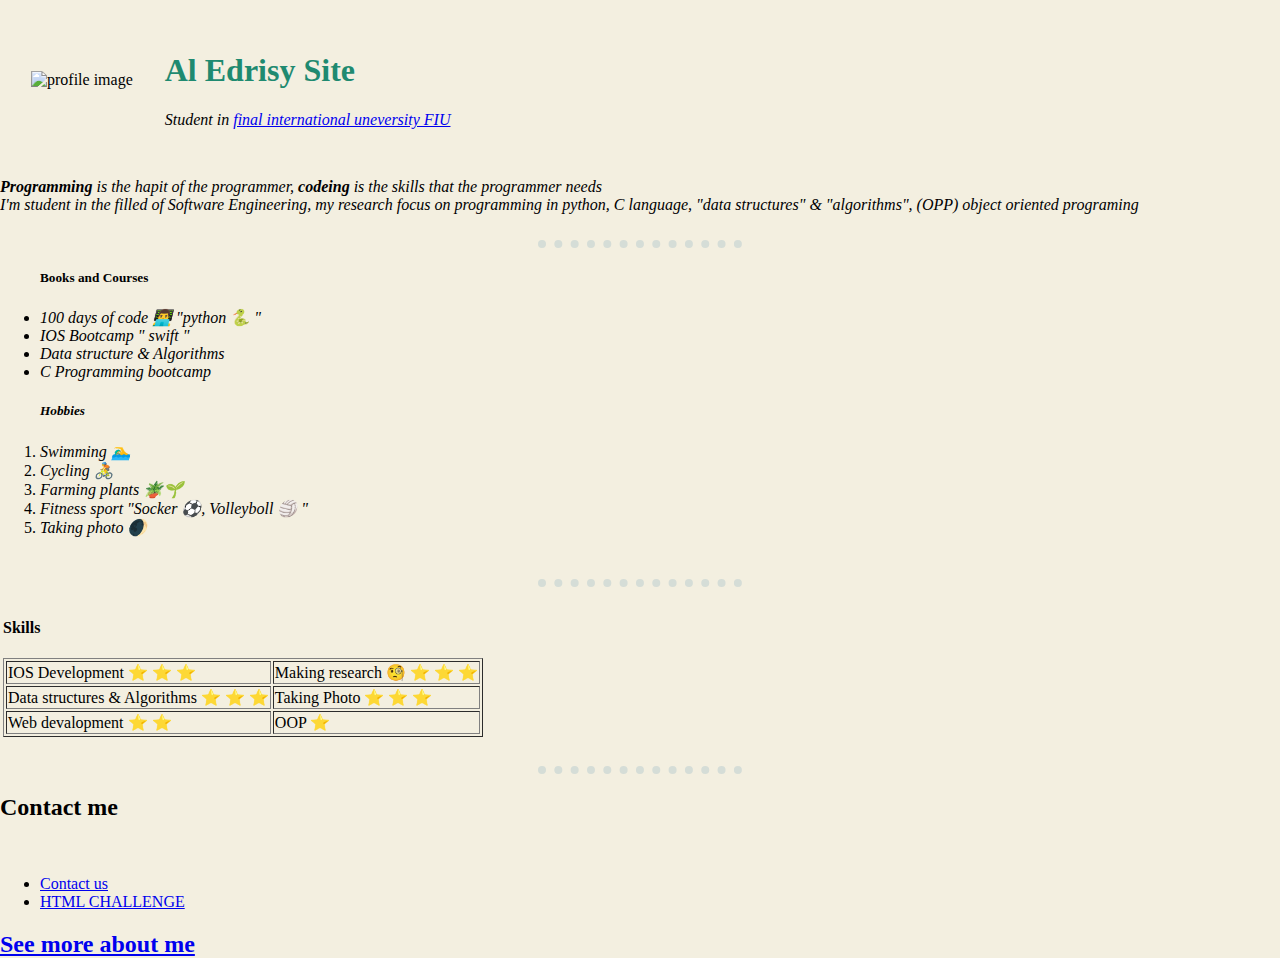
==== index.html @ d73523dc "Add files via upload" ====
<!DOCTYPE html>
<html>

<head>
  <meta charset="utf-8">
  <meta name="viewport" content="width=device-width">
  <title>Profile </title>  
  <link rel="icon" type="image/x-icon" href="images/salih_aledrsy_plane_vector_logo_color_multiple_f9001815-6f49-493f-9200-ef8db3569cd4 (1).png" width=40>
  <link href="style.css" rel="stylesheet" type="text/css" />
</head>

<body>
  <table cellspacing="30">
    <tr>
      <td><img src="images/325788767_2194392164101894_8582810887133154261.png" alt="profile image " width="150"></td>
      <td>
        <h1>Al Edrisy Site</h1>
        <em>Student in <a href="https://www.final.edu.tr">final international uneversity FIU</a> </em>
      </td>
    </tr>
  </table>


  <br>
  <em><strong>Programming</strong> is the hapit of the programmer, <strong>codeing </strong>is the skills that the
    programmer needs</em>
  <br>
  <em>I'm student in the filled of Software Engineering, my research focus on programming in python, C language, "data
    structures" & "algorithms", (OPP) object oriented programing </em>
  <br><br>
  <hr>
  <ul>
    <h5>Books and Courses</h5>
    <li><em>100 days of code 👨‍💻 "python 🐍 "</em></li>
    <li><em>IOS Bootcamp " swift "</em></li>
    <li><em>Data structure & Algorithms</em></li>
    <li><em>C Programming bootcamp</em></li>
  </ul>
  <ol>
    <h5><em>Hobbies</em></h5>
    <li><em>Swimming 🏊‍♂️ </em></li>
    <li><em>Cycling 🚴</em></li>
    <li><em>Farming plants 🪴🌱 </em></li>
    <li><em>Fitness sport "Socker ⚽️, Volleyboll 🏐 "</em></li>
    <li><em>Taking photo 🌒</em></li>
  </ol>
  <br>
  <hr>
  <table>
    <td>
      <table border="1">
        <h4>Skills</h4>
        <tr>
          <td>IOS Development ⭐️ ⭐️ ⭐ </td>
                    <td>Making research 🧐 ⭐️ ⭐️ ⭐️</td>
        </tr>
        <tr>
          <td>Data structures & Algorithms ⭐️ ⭐️ ⭐️ </td>          <td>Taking Photo ⭐️ ⭐️ ⭐️</td>
        </tr>
        <tr>
          <td>Web devalopment ⭐️ ⭐️</td>
          <td>OOP ⭐️</td>
        </tr>
      </table>
    </td>
  </table>

  <br><hr>
  <h2>Contact me</h2>
  <br>
  <ul>
    <li><a href="contact_us.html"> Contact us </a></li>
    <li><a href="plank_page.html"> HTML CHALLENGE </a></li>
  </ul>

  <h2><a href="zwara_airport.html">See more about me</a></h2>





  <script src="script.js"></script>

  <script src="https://replit.com/public/js/replit-badge.js" theme="blue" defer></script>
</body>

</html>
---- style.css ----
html, body {
  height: 100%;
  width: 100%;
  margin: 0%;
}

    body
    {
      background-color: rgb(243, 239, 224);
    }
    hr
    {
      border-width: 8px;
      border-top-style: dotted;
      border-left: none;
      border-bottom: none;
      border-right: none;
      border-color: rgb(96, 150, 180, 0.2);
      width: 16%;
    }
h1{color:rgb(31, 138, 112);}
h3{color:rgb(87, 148, 103)}


header
{
  height: 100px;
  background-color: rgb(24, 24, 35);
  
}
header div
{
  height: 26px;
  background-color: #2a2c33;
}

.left_paragraph
{
  background-color:rgb(233, 248, 249);
  width:500px;
  margin-left:150px;
  padding:13px;
}

.right_paragraph
{
  background-color:rgb(233, 248, 249);
  width:500px;
  margin-left:750px;
  border-radius:10px;
  padding:13px;
  
}
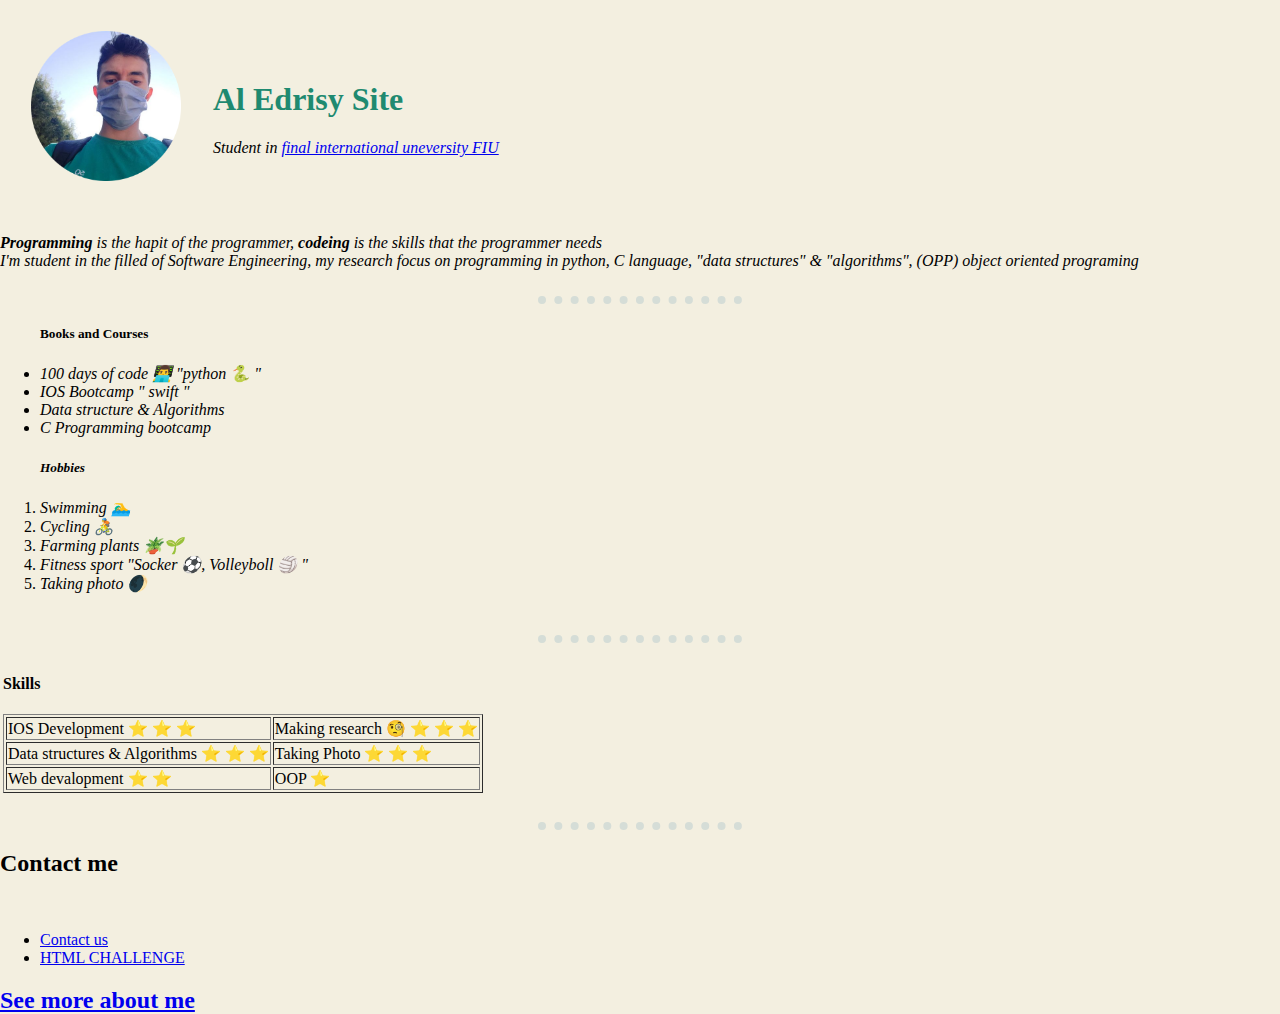
==== commit b25c6c7b: "Update index.html" ====
--- a/index.html
+++ b/index.html
@@ -5,14 +5,14 @@
   <meta charset="utf-8">
   <meta name="viewport" content="width=device-width">
   <title>Profile </title>  
-  <link rel="icon" type="image/x-icon" href="images/salih_aledrsy_plane_vector_logo_color_multiple_f9001815-6f49-493f-9200-ef8db3569cd4 (1).png" width=40>
+  <link rel="icon" type="image/x-icon" href="salih_aledrsy_plane_vector_logo_color_multiple_f9001815-6f49-493f-9200-ef8db3569cd4 (1).png" width=40>
   <link href="style.css" rel="stylesheet" type="text/css" />
 </head>
 
 <body>
   <table cellspacing="30">
     <tr>
-      <td><img src="images/325788767_2194392164101894_8582810887133154261.png" alt="profile image " width="150"></td>
+      <td><img src="325788767_2194392164101894_8582810887133154261.png" alt="profile image " width="150"></td>
       <td>
         <h1>Al Edrisy Site</h1>
         <em>Student in <a href="https://www.final.edu.tr">final international uneversity FIU</a> </em>
@@ -84,4 +84,4 @@
   <script src="https://replit.com/public/js/replit-badge.js" theme="blue" defer></script>
 </body>
 
-</html>+</html>
